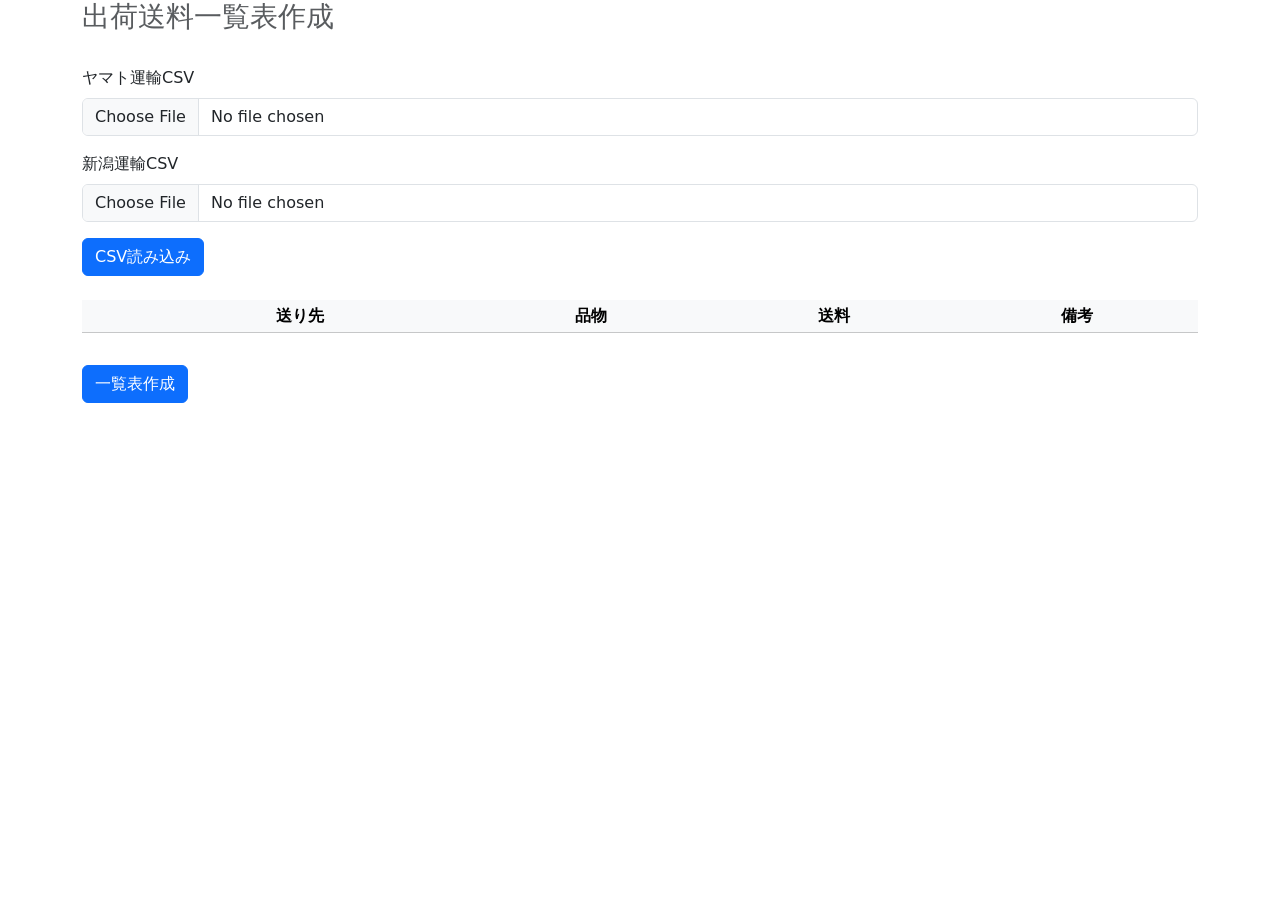
==== index.html @ 69789965 "first commit" ====
<!DOCTYPE html>

<head>
    <meta charset="utf-8" />
    <title>出荷送料一覧表作成</title>
    <link href="css/bootstrap.min.css" rel="stylesheet" />
    <link href="index.css" rel="stylesheet" />
    <meta name="viewport" content="width=device-width, initial-scale=1.0">
    <script src="js/bootstrap.min.js" defer></script>
    <script src="yamatoFeeMap.js" defer></script>
    <script src="niigataFeeMap.js" defer></script>
    <script src="yamatoUtils.js" defer></script>
    <script src="niigataUtils.js" defer></script>
    <script src="utils.js" defer></script>
    <script src="index.js" defer></script>
</head>

<body class="container-sm">
    <div class="vstack gap-4">
        <h1 class="display-6 fs-3 text-body-secondary">出荷送料一覧表作成</h1>
        <form id="csvForm" class="vstack gap-3">
            <div>
                <label for="yamatoCsvFile" class="form-label">ヤマト運輸CSV</label>
                <input type="file" name="yamatoCsvFile" id="yamatoCsvFile" class="form-control" accept=".csv">
            </div>
            <div>
                <label for="niigataCsvFile" class="form-label">新潟運輸CSV</label>
                <input type="file" name="niigataCsvFile" id="niigataCsvFile" class="form-control" accept=".csv">
            </div>
            <div>
                <button type="submit" class="btn btn-primary">CSV読み込み</button>
            </div>
        </form>

        <div class="vstack gap-3">
            <table class="table table-hover table-sm">
                <thead class="table-light">
                    <tr>
                        <th scope="col"></th>
                        <th scope="col" class="addressee-column">送り先</th>
                        <th scope="col" class="item-column">品物</th>
                        <th scope="col" class="shippingFee-column">送料</th>
                        <th scope="col" class="note-column">備考</th>
                    </tr>
                </thead>
                <tbody id="shipped-table-body" class="table-group-divider">
                </tbody>
            </table>
            <div>
                <button id="print-button" class="btn btn-primary">一覧表作成</button>
            </div>
        </div>
    </div>
</body>

</html>
---- index.css ----
thead {
    text-align: center;
}

#shipped-table-body td {
    vertical-align: middle;
}

input.addressee {
    display: inline-block;
    max-width: 500px;
}

td.item {
    width: 300px;
}

input.shippingFee {
    display: inline-block;
    width: 80px;
}

input.note {
    display: inline-block;
    width: 120px;
}
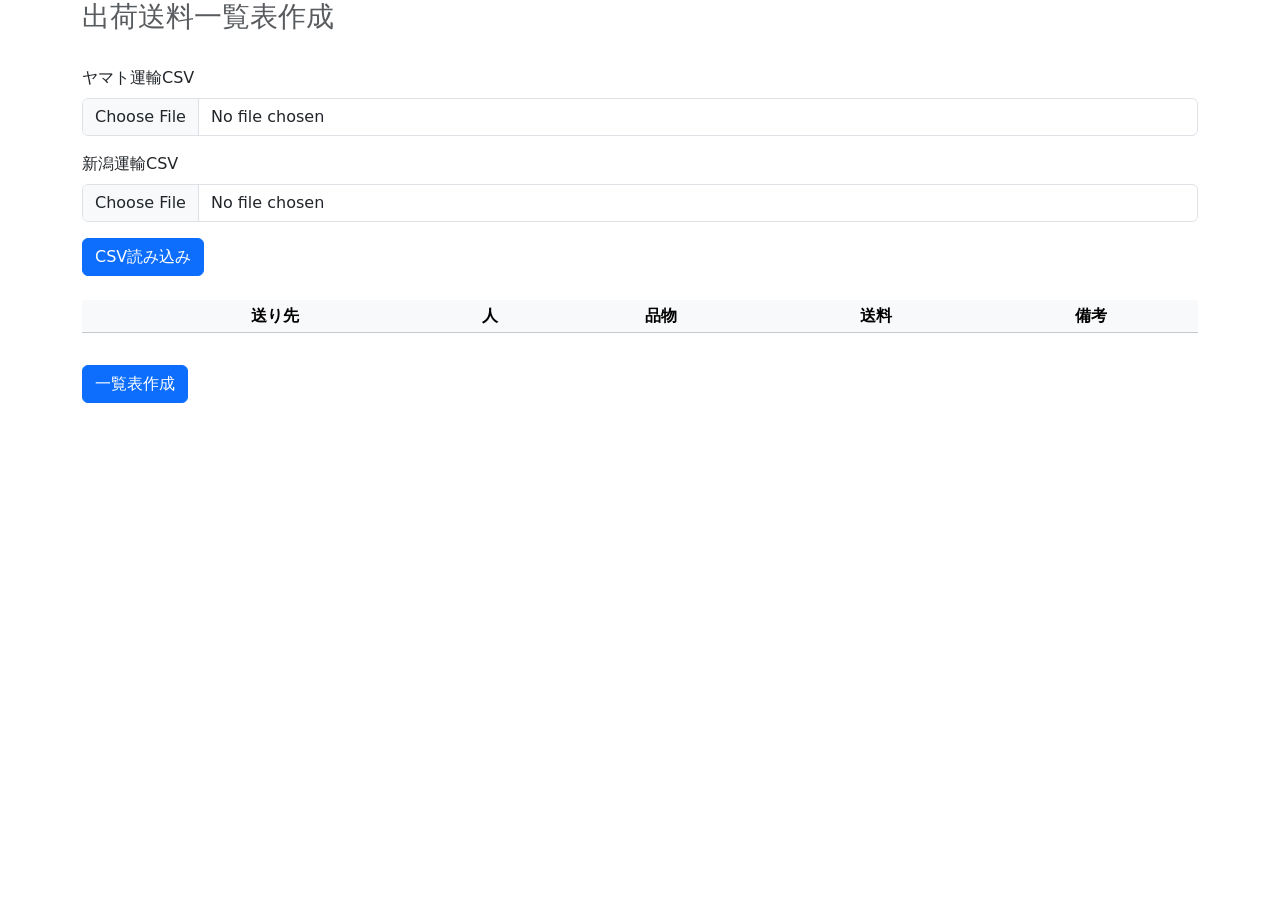
==== commit 0b3bda05: "p" ====
--- a/index.html
+++ b/index.html
@@ -38,6 +38,7 @@
                     <tr>
                         <th scope="col"></th>
                         <th scope="col" class="addressee-column">送り先</th>
+                        <th scope="col" class="person-column">人</th>
                         <th scope="col" class="item-column">品物</th>
                         <th scope="col" class="shippingFee-column">送料</th>
                         <th scope="col" class="note-column">備考</th>
@@ -46,6 +47,13 @@
                 <tbody id="shipped-table-body" class="table-group-divider">
                 </tbody>
             </table>
+            <datalist id="person-input">
+                <option value="Chocolate"></option>
+                <option value="Coconut"></option>
+                <option value="Mint"></option>
+                <option value="Strawberry"></option>
+                <option value="Vanilla"></option>
+            </datalist>
             <div>
                 <button id="print-button" class="btn btn-primary">一覧表作成</button>
             </div>
